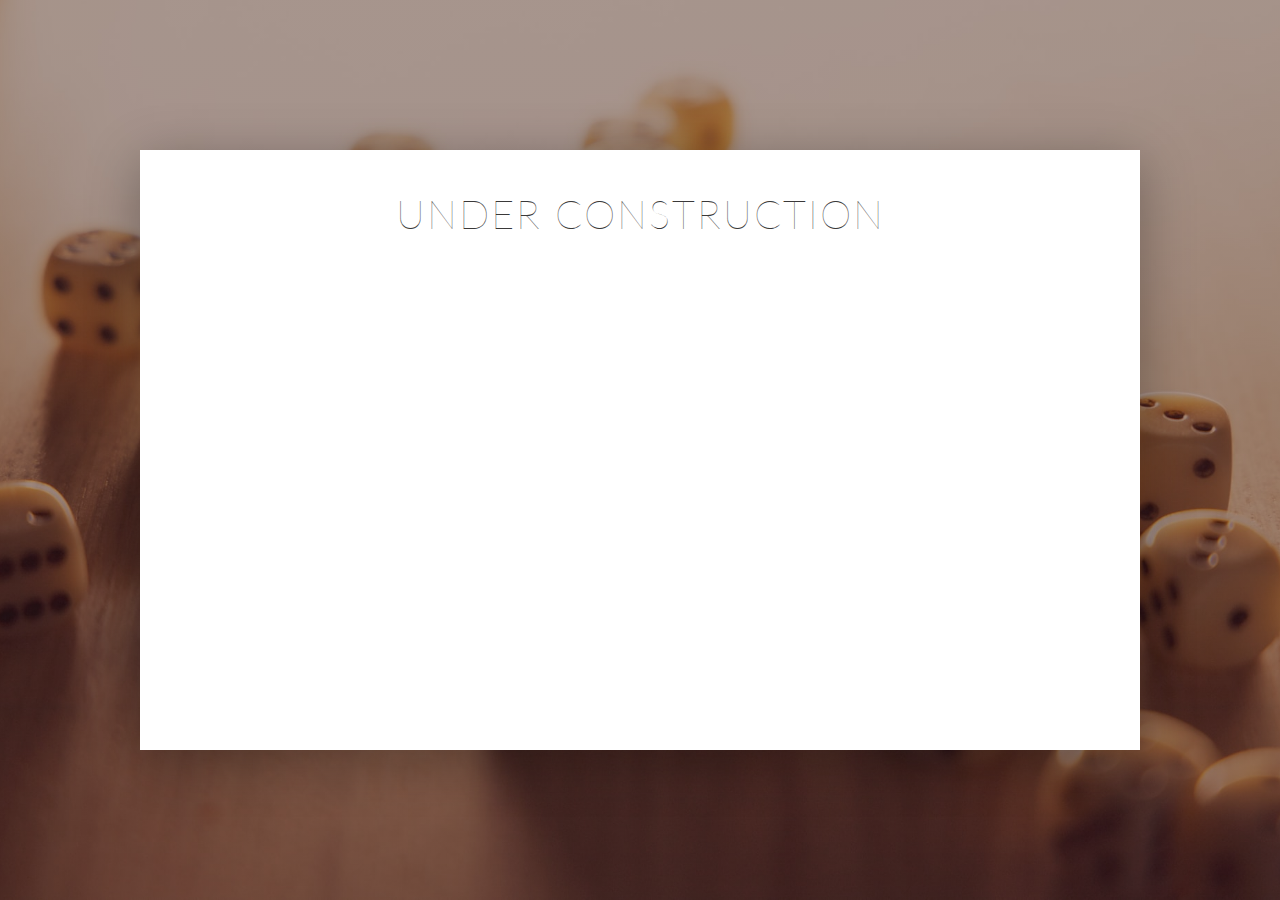
==== gameRules.html @ 5307aa1d "Update readme, added game rules page, update style" ====
<!DOCTYPE html>
<html lang="en">

<head>
    <meta charset="UTF-8">
    <link href="https://fonts.googleapis.com/css?family=Lato:100,300,600" rel="stylesheet" type="text/css">
    <link href="https://code.ionicframework.com/ionicons/2.0.1/css/ionicons.min.css" rel="stylesheet" type="text/css">
    <link type="text/css" rel="stylesheet" href="style.css">
    <!-- <link type="text/css" rel="stylesheet" href="/Roll-The-Dice/style.css"> -->

    <title>Roll the Dice</title>
</head>

<body>
    <div class="wrapper clearfix">
        <div class="rules-panel">
            <div class="player-name" id="name-0">Under Construction</div>
            
            
            </div>
        </div>
</body>

</html>
---- style.css ----
/**********************************************
*** GENERAL
**********************************************/

* {
    margin: 0;
    padding: 0;
    box-sizing: border-box;
    
}

.clearfix::after {
    content: "";
    display: table;
    clear: both;
}

body {
    background-image: linear-gradient(rgba(70, 30, 20, 0.4), rgba(62, 20, 20, 0.4)), url(back.jpg);
    background-size: cover;
    background-position: center;
    font-family: Lato;
    font-weight: 300;
    position: relative;
    height: 100vh;
    color: rgb(58, 57, 57);
}

.wrapper {
    width: 1000px;
    position: absolute;
    top: 50%;
    left: 50%;
    transform: translate(-50%, -50%);
    background-color: #fff;
    box-shadow: 0px 10px 50px rgba(0, 0, 0, 0.3);
    overflow: hidden;
}

.player-0-panel,
.player-1-panel {
    width: 50%;
    float: left;
    height: 600px;
    padding: 100px;
}

.rules-panel {
    width: 100%;
    height: 600px;
    padding: 20px;
    text-align: center;
}


/**********************************************
*** PLAYERS
**********************************************/

.player-name {
    font-size: 40px;
    text-align: center;
    text-transform: uppercase;
    letter-spacing: 2px;
    font-weight: 100;
    margin-top: 20px;
    margin-bottom: 10px;
    position: relative;
}

.player-score {
    text-align: center;
    font-size: 80px;
    font-weight: 100;
    color: #EB4D4D;
    margin-bottom: 130px;
}

.active { 
    background-color: #1a1616; 
    color: #f7f7f7;
}
.active .player-name { font-weight: 300; }

.active .player-name::after {
    content: "\2022";
    font-size: 47px;
    position: absolute;
    color: #EB4D4D;
    top: -7px;
    right: 10px;
    
}

.player-current-box {
    background-color: #EB4D4D;
    color: #fff;
    width: 40%;
    margin: 0 auto;
    padding: 12px;
    text-align: center;
}

.player-current-label {
    text-transform: uppercase;
    margin-bottom: 10px;
    font-size: 12px;
    font-weight: 600;
    color: #222;
}

.player-current-score {
    font-size: 30px;
}

.winning-score {
    position: absolute;
    left: 50%;
    transform: translateX(-50%);
    top: 600px;
    color: orangered;
    background: white;
    border: 2px solid #EB4D4D;
    padding: 5px;
    font-size: 18px;
    font-family: 'Lato';
    text-align: center;
    width: 200px;
    font-weight: 300;
    text-transform: uppercase;
    transition: background-color 0.3s, color 0.3s;
    transition: background-color 0.3s, color 0.3s;
    background-image: linear-gradient(to right, #555555, black);
    border-radius: 10px;
}

.winning-score:focus {
    outline: none;
}

a {
    position: absolute;
    width: 200px;
    left: 50%;
    top: 5px;
    text-align: center;
    transform: translateX(-50%);
    color: orangered;
    padding: 5px;
    font-family: Lato;
    font-size: 12px;
    text-transform: uppercase;
    cursor: pointer;
    font-weight: 800;
    

}
button {
    position: absolute;
    width: 200px;
    left: 50%;
    transform: translateX(-50%);
    color:  white;
    background: white;
    border: 2px solid #EB4D4D;
    padding: 5px;
    font-family: Lato;
    font-size: 20px;
    text-transform: uppercase;
    cursor: pointer;
    font-weight: 300;
    transition: background-color 0.3s, color 0.3s;
    background-image: linear-gradient(to right, #555555, black);
    border-radius: 10px;
}

button:hover { font-weight: 600; }
button:hover i { margin-right: 20px; }

button:focus {
    outline: none;
}

i {
    color: #EB4D4D;
    display: inline-block;
    margin-right: 15px;
    font-size: 32px;
    line-height: 1;
    vertical-align: text-top;
    margin-top: -4px;
    transition: margin 0.3s;
}

.btn-new { 
    top: 45px;
}
.btn-roll { top: 403px;}
.btn-hold { top: 467px;}

.dice {
    position: absolute;
    left: 50%;
    top: 178px;
    border: 2px solid #EB4D4D;
    transform: translateX(-50%);
    height: 100px;
    box-shadow: 0px 10px 60px rgba(0, 0, 0, 0.10);
}

.winner { background-color: #f7f7f7; }
.winner .player-name { 
    font-weight: 300; 
    color: #EB4D4D; 
    animation: blinking 1s 10;
}

@keyframes blinking {
    0%{
      color: #EB4D4D;
    }
    100%{
      color: black;
    }
}
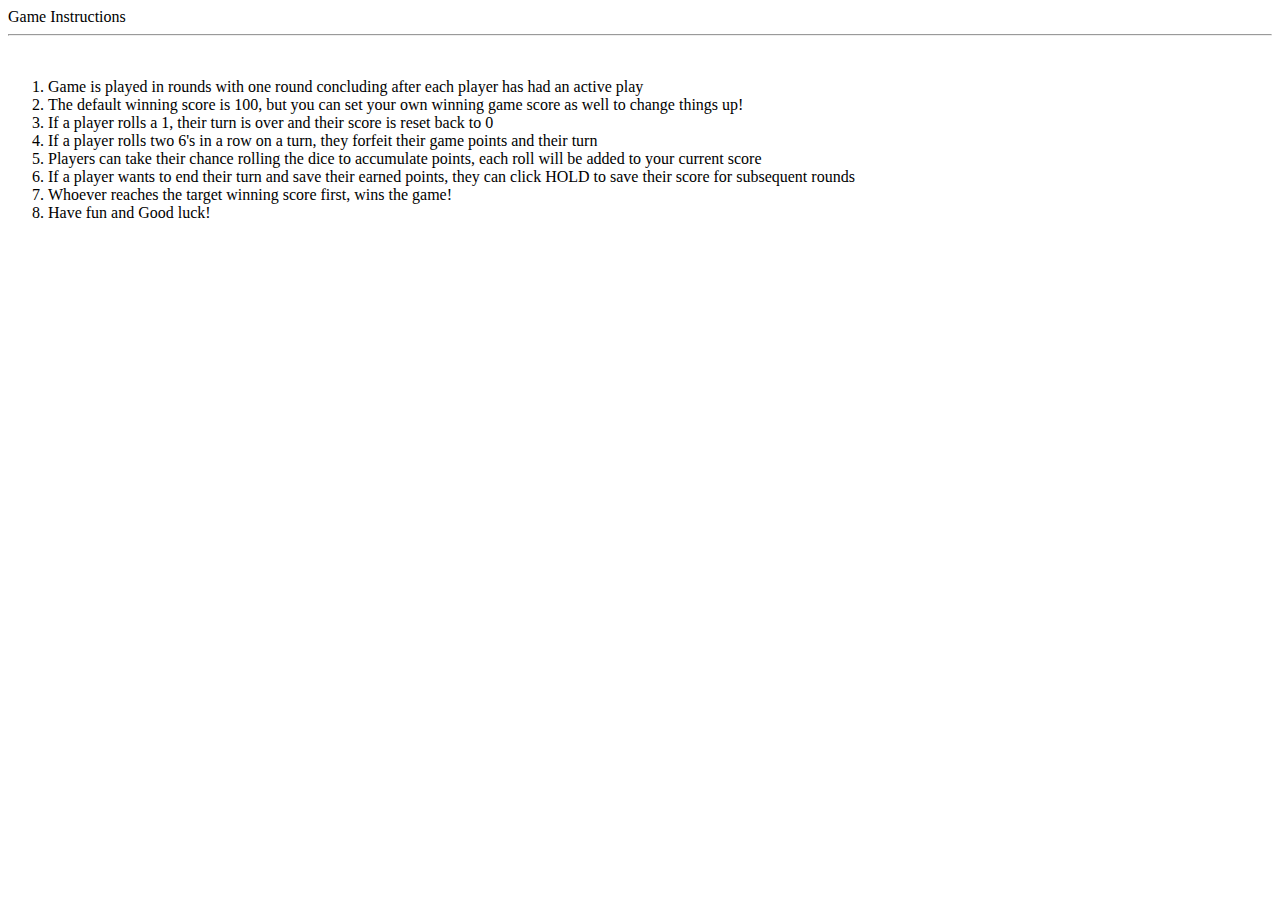
==== commit 25e0601e: "Add style, rules page" ====
--- a/gameRules.html
+++ b/gameRules.html
@@ -5,8 +5,8 @@
     <meta charset="UTF-8">
     <link href="https://fonts.googleapis.com/css?family=Lato:100,300,600" rel="stylesheet" type="text/css">
     <link href="https://code.ionicframework.com/ionicons/2.0.1/css/ionicons.min.css" rel="stylesheet" type="text/css">
-    <link type="text/css" rel="stylesheet" href="style.css">
-    <!-- <link type="text/css" rel="stylesheet" href="/Roll-The-Dice/style.css"> -->
+    <!-- <link type="text/css" rel="stylesheet" href="style.css"> -->
+    <link type="text/css" rel="stylesheet" href="/Roll-The-Dice/style.css"> 
 
     <title>Roll the Dice</title>
 </head>
@@ -14,11 +14,21 @@
 <body>
     <div class="wrapper clearfix">
         <div class="rules-panel">
-            <div class="player-name" id="name-0">Under Construction</div>
-            
-            
+            <div class="game-rules">Game Instructions</div>
+            <hr>
+            <br>
+            <ol>
+                <li>Game is played in rounds with one round concluding after each player has had an active play</li>
+                <li>The default winning score is 100, but you can set your own winning game score as well to change things up!</li>
+                <li>If a player rolls a 1, their turn is over and their score is reset back to 0</li>
+                <li>If a player rolls two 6's in a row on a turn, they forfeit their game points and their turn</li>
+                <li>Players can take their chance rolling the dice to accumulate points, each roll will be added to your current score</li>
+                <li>If a player wants to end their turn and save their earned points, they can click HOLD to save their score for subsequent rounds</li>
+                <li>Whoever reaches the target winning score first, wins the game!</li>
+                <li>Have fun and Good luck!</li>
+            </ol>
             </div>
         </div>
 </body>
 
-</html>+</html>
--- a/style.css
+++ b/style.css
@@ -52,6 +52,46 @@
     text-align: center;
 }
 
+.setScore {
+    position: absolute;
+    bottom: 16%;
+    font-size: 12px;
+    left: 44%;
+    color: orangered;
+    font-weight: 800;
+    text-align: center;
+    text-transform: uppercase;
+    letter-spacing: 2px;
+    margin-top: 20px;
+    margin-bottom: 10px;
+}
+
+.game-rules {
+    font-size: 40px;
+    text-align: center;
+    text-transform: uppercase;
+    letter-spacing: 2px;
+    font-weight: 900;
+    margin-top: 20px;
+    margin-bottom: 10px;
+    position: relative;
+}
+
+ol {
+    font-size: 18px;
+    text-align: left;
+    text-transform: uppercase;
+    letter-spacing: 2px;
+    font-weight: 500;
+    margin-left: 10%;
+    margin-right: 10%;
+    position: relative;
+}
+
+li {
+    padding: 5px;
+}
+
 
 /**********************************************
 *** PLAYERS
@@ -128,7 +168,6 @@
     width: 200px;
     font-weight: 300;
     text-transform: uppercase;
-    transition: background-color 0.3s, color 0.3s;
     transition: background-color 0.3s, color 0.3s;
     background-image: linear-gradient(to right, #555555, black);
     border-radius: 10px;
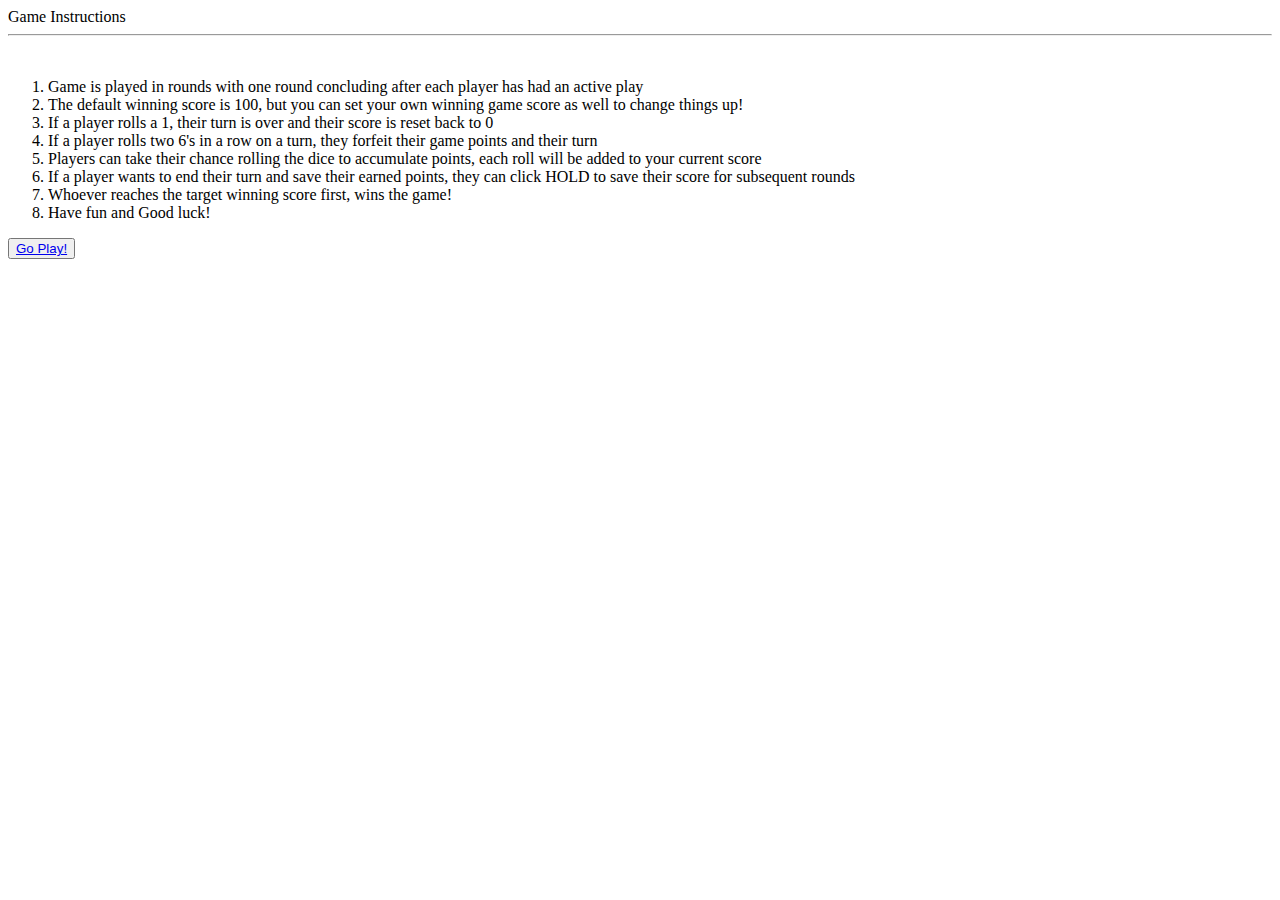
==== commit e4c67409: "Add Back Button" ====
--- a/gameRules.html
+++ b/gameRules.html
@@ -28,6 +28,7 @@
                 <li>Have fun and Good luck!</li>
             </ol>
             </div>
+            <button class="btn-new"><i class="ion-ios-plus-outline"></i><a href="/Roll-The-Dice/index.html">Go Play!</a></button>
         </div>
 </body>
 
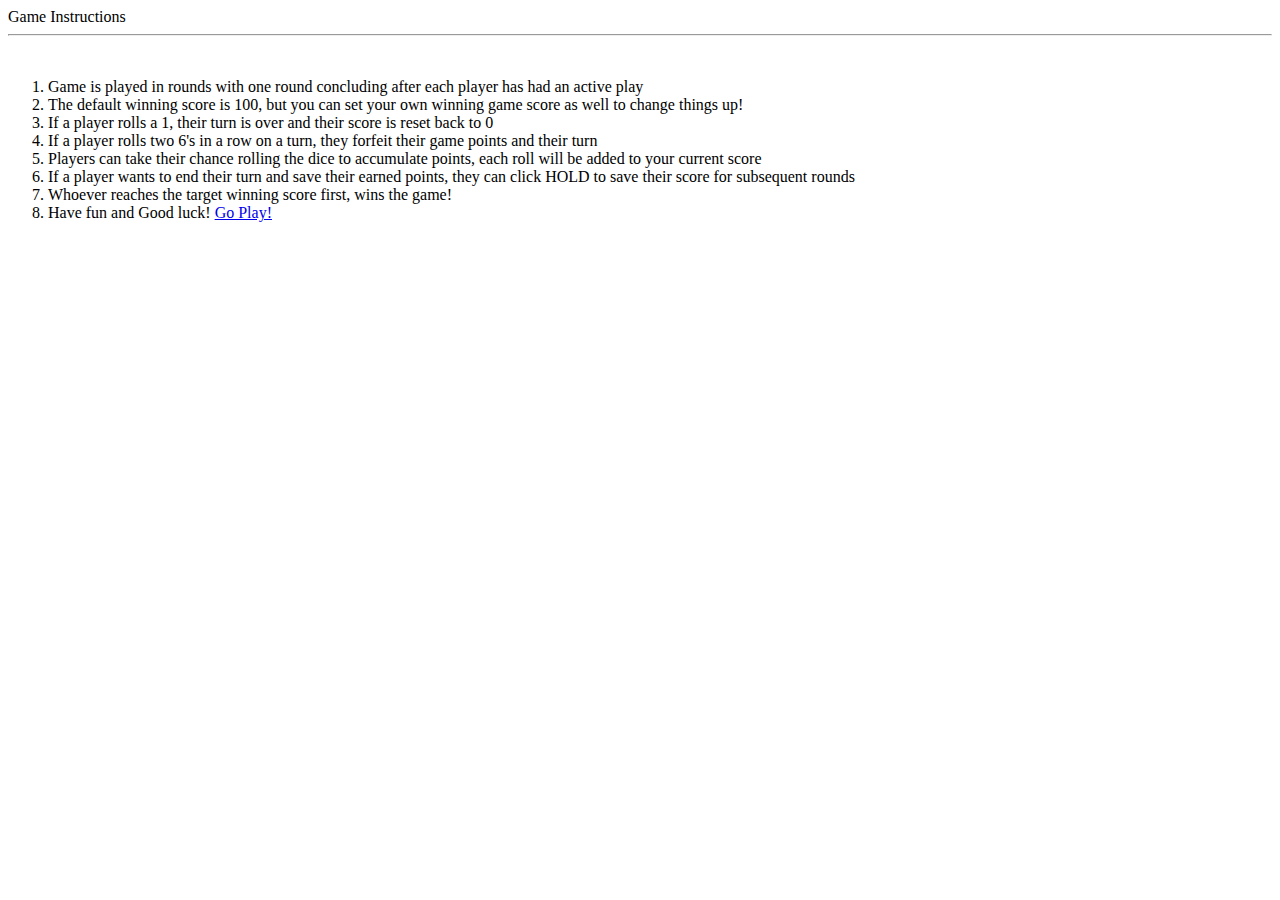
==== commit 2fb5366b: "Add Back Button" ====
--- a/gameRules.html
+++ b/gameRules.html
@@ -25,10 +25,11 @@
                 <li>Players can take their chance rolling the dice to accumulate points, each roll will be added to your current score</li>
                 <li>If a player wants to end their turn and save their earned points, they can click HOLD to save their score for subsequent rounds</li>
                 <li>Whoever reaches the target winning score first, wins the game!</li>
-                <li>Have fun and Good luck!</li>
+                <li>Have fun and Good luck!
+                    <a href="/Roll-The-Dice/index.html">  Go Play!</a>
+                </li>
             </ol>
             </div>
-            <button class="btn-new"><i class="ion-ios-plus-outline"></i><a href="/Roll-The-Dice/index.html">Go Play!</a></button>
         </div>
 </body>
 
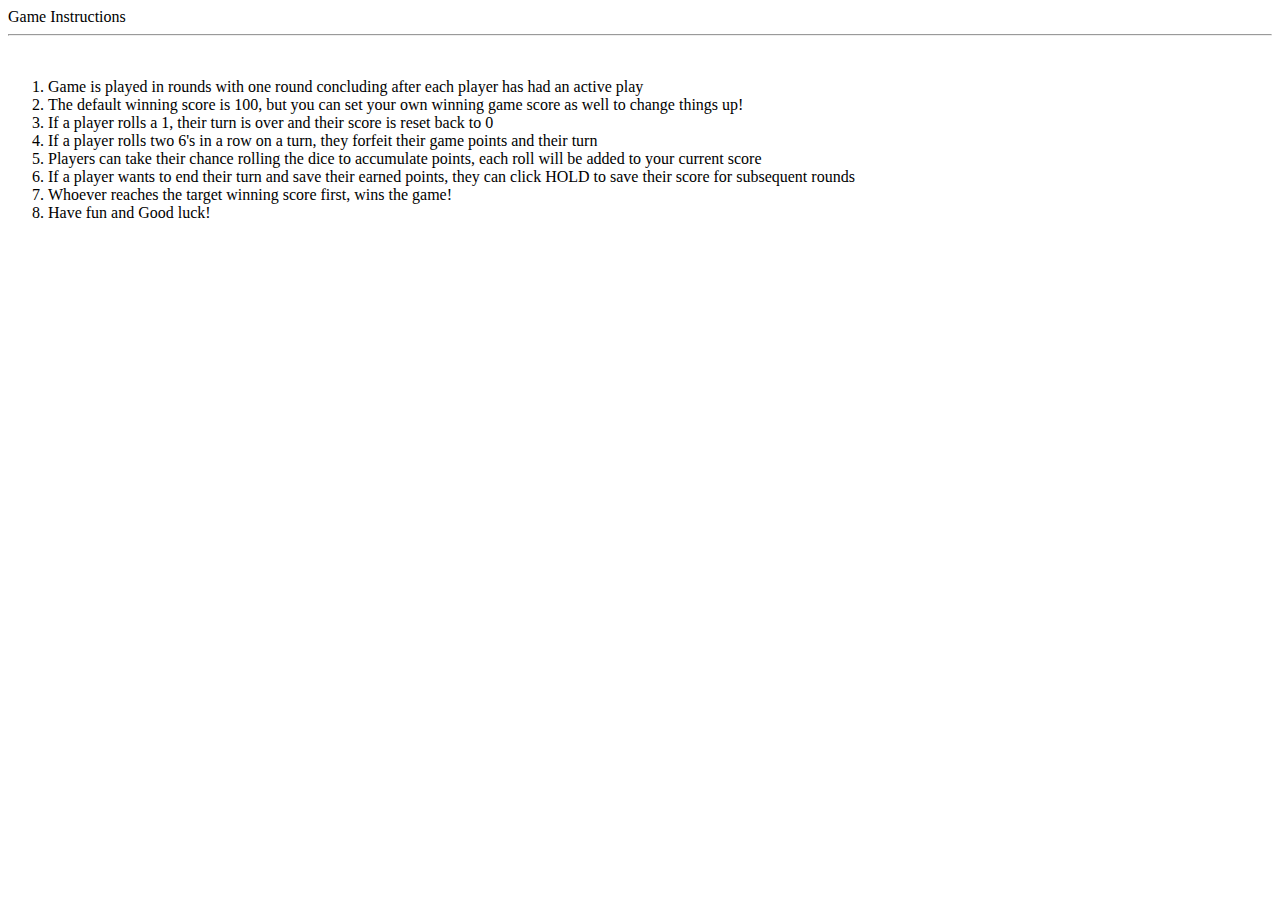
==== commit 93f19206: "Remove button for now.  Add later with better position and style" ====
--- a/gameRules.html
+++ b/gameRules.html
@@ -25,9 +25,7 @@
                 <li>Players can take their chance rolling the dice to accumulate points, each roll will be added to your current score</li>
                 <li>If a player wants to end their turn and save their earned points, they can click HOLD to save their score for subsequent rounds</li>
                 <li>Whoever reaches the target winning score first, wins the game!</li>
-                <li>Have fun and Good luck!
-                    <a href="/Roll-The-Dice/index.html">  Go Play!</a>
-                </li>
+                <li>Have fun and Good luck!</li>
             </ol>
             </div>
         </div>
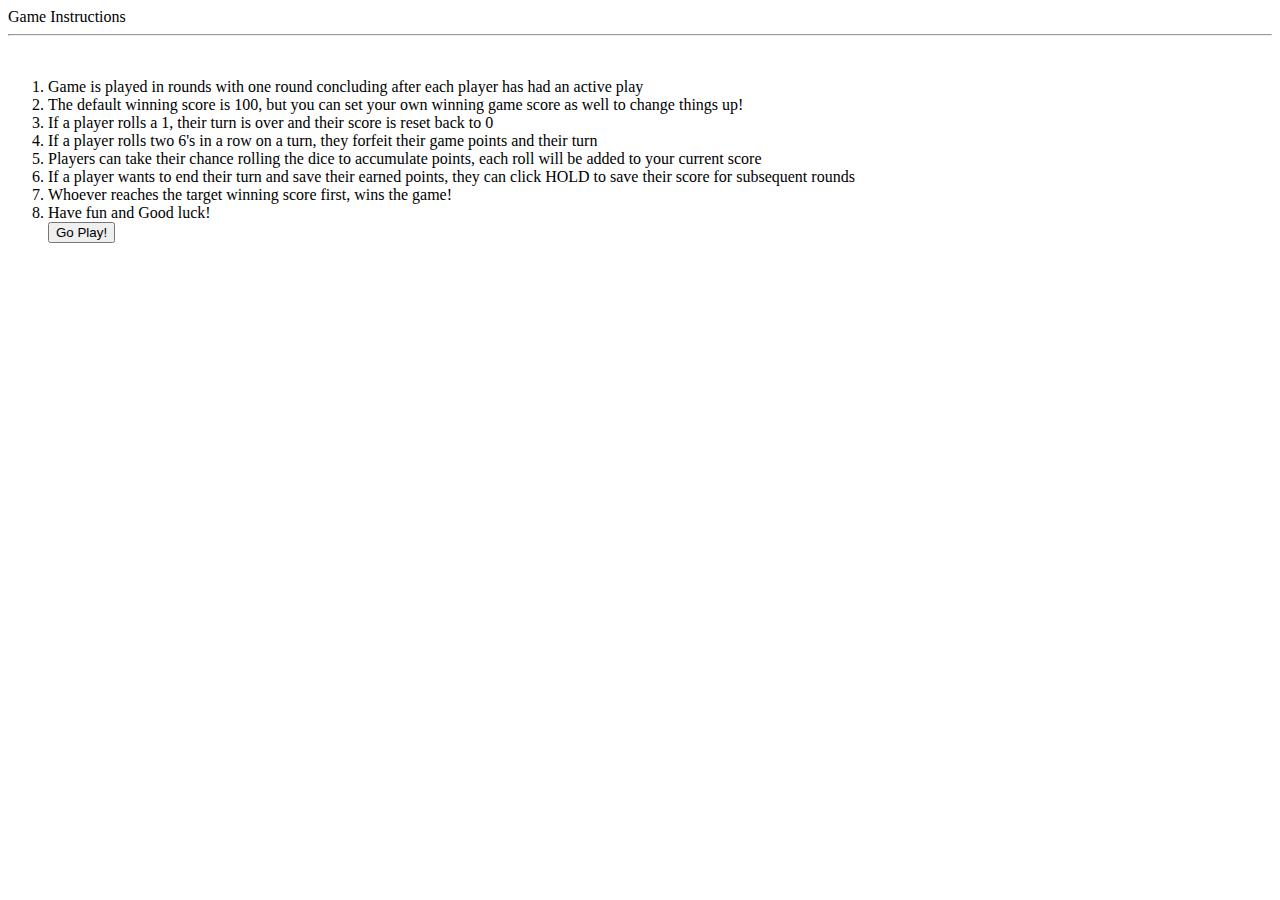
==== commit 21075791: "Add a button on rules page to redirect to game" ====
--- a/gameRules.html
+++ b/gameRules.html
@@ -26,9 +26,15 @@
                 <li>If a player wants to end their turn and save their earned points, they can click HOLD to save their score for subsequent rounds</li>
                 <li>Whoever reaches the target winning score first, wins the game!</li>
                 <li>Have fun and Good luck!</li>
+                <button id="playBtn">Go Play!</button>
             </ol>
             </div>
         </div>
+        <script type="text/javascript">
+            document.getElementById("playBtn").onclick = function () {
+                location.href = "index.html";
+            };
+        </script>
 </body>
 
 </html>
--- a/style.css
+++ b/style.css
@@ -92,6 +92,25 @@
     padding: 5px;
 }
 
+#playBtn {
+    position: absolute;
+    width: 200px;
+    left: 50%;
+    margin-top: 15px;
+    transform: translateX(-50%);
+    color:  white;
+    background: white;
+    border: 2px solid #EB4D4D;
+    padding: 5px;
+    font-family: Lato;
+    font-size: 20px;
+    text-transform: uppercase;
+    cursor: pointer;
+    font-weight: 300;
+    transition: background-color 0.3s, color 0.3s;
+    background-image: linear-gradient(to right, #555555, black);
+    border-radius: 10px;
+}
 
 /**********************************************
 *** PLAYERS
